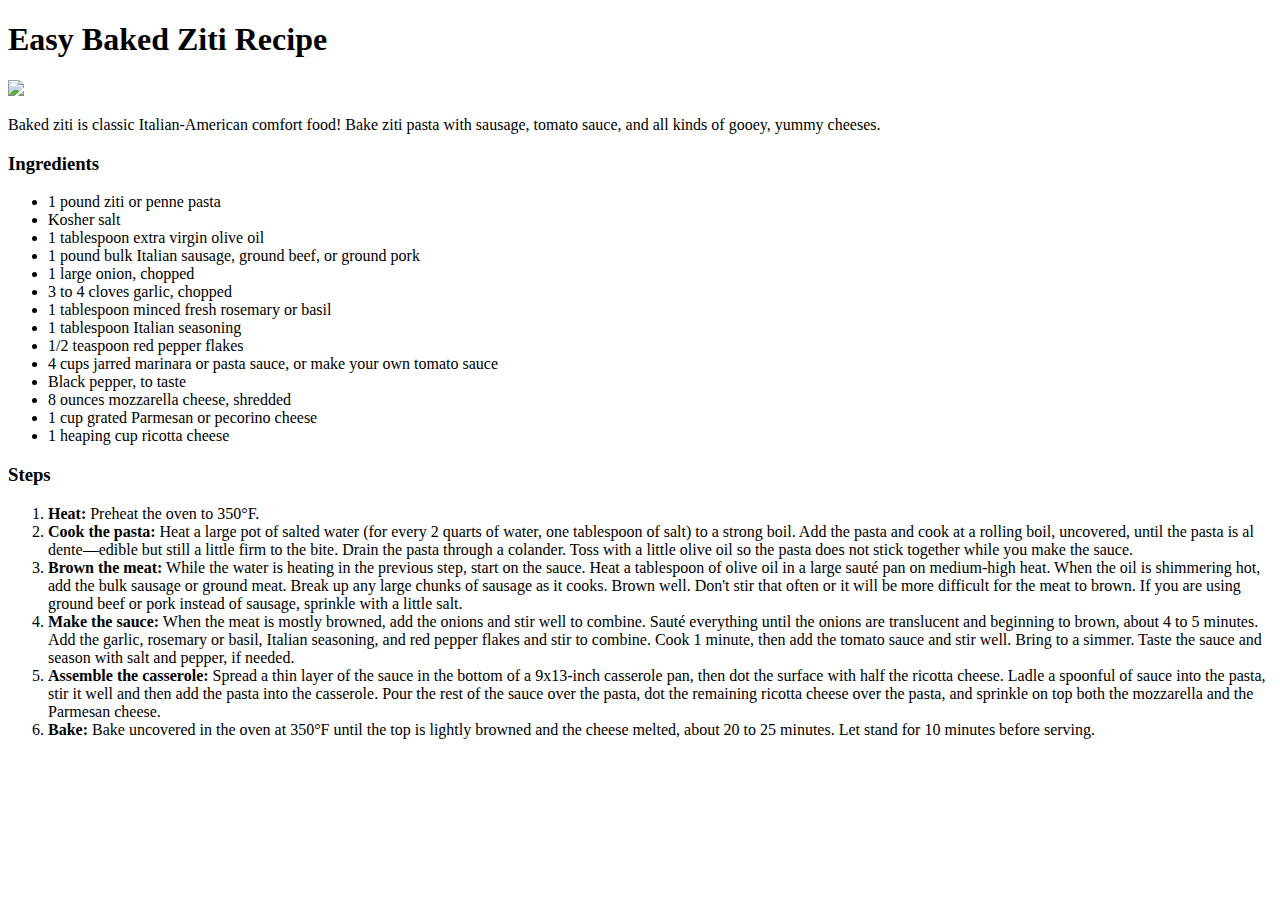
==== recipes/baked-ziti.html @ c973eeac "Add baked ziti recipe" ====
<!DOCTYPE html>
<html lang="en">
<head>
    <meta charset="UTF-8">
    <meta http-equiv="X-UA-Compatible" content="IE=edge">
    <meta name="viewport" content="width=device-width, initial-scale=1.0">
    <title>Baked Ziti</title>
</head>
<body>
    <h1>Easy Baked Ziti Recipe</h1>
    <img src = "https://www.simplyrecipes.com/thmb/7ohcytIGd_dJ9WXe-rz4RvFr7xQ=/750x0/filters:no_upscale():max_bytes(150000):strip_icc():format(webp)/Simply-Recipes-Baked-Ziti-Lead-8-dd51cfcf2b8b4c01990e79f9ed1ba86d.jpg">
    <p> Baked ziti is classic Italian-American comfort food! Bake ziti pasta with sausage, tomato sauce, and all kinds of gooey, yummy cheeses. </p>
    <h3>Ingredients</h3>
    <ul>
        <li>1 pound ziti or penne pasta</li>
        <li>Kosher salt</li>
        <li>1 tablespoon extra virgin olive oil</li>
        <li>1 pound bulk Italian sausage, ground beef, or ground pork</li>
        <li>1 large onion, chopped</li>
        <li>3 to 4 cloves garlic, chopped</li>
        <li>1 tablespoon minced fresh rosemary or basil</li>
        <li>1 tablespoon Italian seasoning</li>
        <li>1/2 teaspoon red pepper flakes</li>
        <li>4 cups jarred marinara or pasta sauce, or make your own tomato sauce</li>
        <li>Black pepper, to taste</li>
        <li>8 ounces mozzarella cheese, shredded</li>
        <li>1 cup grated Parmesan or pecorino cheese</li>
        <li>1 heaping cup ricotta cheese</li>
    </ul>
    <h3>Steps</h3>
    <ol>
        <li><strong>Heat:</strong> Preheat the oven to 350°F.</li>
        <li><strong>Cook the pasta:</strong> Heat a large pot of salted water (for every 2 quarts of water, one tablespoon of salt) to a strong boil. Add the pasta and cook at a rolling boil, uncovered, until the pasta is al dente—edible but still a little firm to the bite.
            Drain the pasta through a colander. Toss with a little olive oil so the pasta does not stick together while you make the sauce.</li>
        <li><strong>Brown the meat:</strong> While the water is heating in the previous step, start on the sauce. Heat a tablespoon of olive oil in a large sauté pan on medium-high heat. When the oil is shimmering hot, add the bulk sausage or ground meat. Break up any large chunks of sausage as it cooks. Brown well.
            Don't stir that often or it will be more difficult for the meat to brown. If you are using ground beef or pork instead of sausage, sprinkle with a little salt. </li>
        <li><strong>Make the sauce:</strong> When the meat is mostly browned, add the onions and stir well to combine. Sauté everything until the onions are translucent and beginning to brown, about 4 to 5 minutes.
            Add the garlic, rosemary or basil, Italian seasoning, and red pepper flakes and stir to combine. Cook 1 minute, then add the tomato sauce and stir well. Bring to a simmer. 
            Taste the sauce and season with salt and pepper, if needed. </li>
        <li><strong>Assemble the casserole:</strong> Spread a thin layer of the sauce in the bottom of a 9x13-inch casserole pan, then dot the surface with half the ricotta cheese. Ladle a spoonful of sauce into the pasta, stir it well and then add the pasta into the casserole.
        Pour the rest of the sauce over the pasta, dot the remaining ricotta cheese over the pasta, and sprinkle on top both the mozzarella and the Parmesan cheese.</li>
        <li><strong>Bake:</strong> Bake uncovered in the oven at 350°F until the top is lightly browned and the cheese melted, about 20 to 25 minutes. Let stand for 10 minutes before serving.</li>
        
    </ol>



</body>
</html>
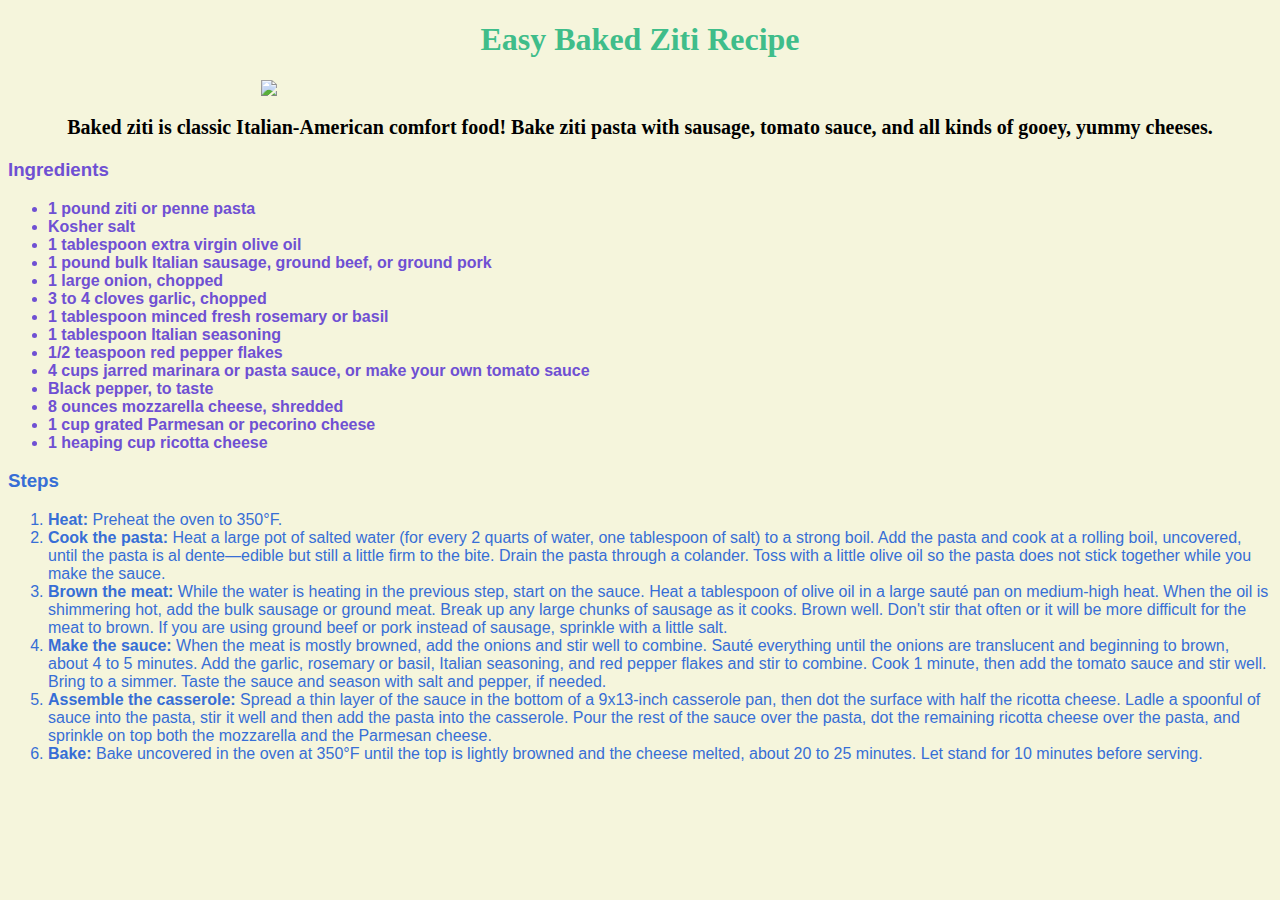
==== commit 687c2c17: "Add CSS styles for recipes pages" ====
--- a/recipes/baked-ziti.html
+++ b/recipes/baked-ziti.html
@@ -4,14 +4,15 @@
     <meta charset="UTF-8">
     <meta http-equiv="X-UA-Compatible" content="IE=edge">
     <meta name="viewport" content="width=device-width, initial-scale=1.0">
+    <link rel="stylesheet" href="styles.css">
     <title>Baked Ziti</title>
 </head>
 <body>
-    <h1>Easy Baked Ziti Recipe</h1>
-    <img src = "https://www.simplyrecipes.com/thmb/7ohcytIGd_dJ9WXe-rz4RvFr7xQ=/750x0/filters:no_upscale():max_bytes(150000):strip_icc():format(webp)/Simply-Recipes-Baked-Ziti-Lead-8-dd51cfcf2b8b4c01990e79f9ed1ba86d.jpg">
-    <p> Baked ziti is classic Italian-American comfort food! Bake ziti pasta with sausage, tomato sauce, and all kinds of gooey, yummy cheeses. </p>
-    <h3>Ingredients</h3>
-    <ul>
+    <h1 class = "title">Easy Baked Ziti Recipe</h1>
+    <img class = "picture" src = "https://www.simplyrecipes.com/thmb/7ohcytIGd_dJ9WXe-rz4RvFr7xQ=/750x0/filters:no_upscale():max_bytes(150000):strip_icc():format(webp)/Simply-Recipes-Baked-Ziti-Lead-8-dd51cfcf2b8b4c01990e79f9ed1ba86d.jpg">
+    <p class = "description"> Baked ziti is classic Italian-American comfort food! Bake ziti pasta with sausage, tomato sauce, and all kinds of gooey, yummy cheeses. </p>
+    <h3 class = "ingredient-heading">Ingredients</h3>
+    <ul class="ingredients">
         <li>1 pound ziti or penne pasta</li>
         <li>Kosher salt</li>
         <li>1 tablespoon extra virgin olive oil</li>
@@ -27,8 +28,8 @@
         <li>1 cup grated Parmesan or pecorino cheese</li>
         <li>1 heaping cup ricotta cheese</li>
     </ul>
-    <h3>Steps</h3>
-    <ol>
+    <h3 class = "step-heading">Steps</h3>
+    <ol class = "steps">
         <li><strong>Heat:</strong> Preheat the oven to 350°F.</li>
         <li><strong>Cook the pasta:</strong> Heat a large pot of salted water (for every 2 quarts of water, one tablespoon of salt) to a strong boil. Add the pasta and cook at a rolling boil, uncovered, until the pasta is al dente—edible but still a little firm to the bite.
             Drain the pasta through a colander. Toss with a little olive oil so the pasta does not stick together while you make the sauce.</li>
--- a/recipes/styles.css
+++ b/recipes/styles.css
@@ -0,0 +1,38 @@
+*{
+    background-color: beige;
+}
+.title{
+    text-align: center;
+    color:rgb(63, 189, 138);
+}
+
+.picture {
+    display: block;
+    margin-left: auto;
+    margin-right: auto;
+    width: 60%;
+}
+
+.description{
+    font-family: Georgia, 'Times New Roman', Times, serif;
+    font-size: 20px;
+    text-align: center;
+    font-weight: bold;
+}
+
+.ingredient-heading,
+.ingredients {
+    font-weight: bold;
+    color: rgb(111, 80, 211);
+    font-family: 'Trebuchet MS', 'Lucida Sans Unicode', 'Lucida Grande', 'Lucida Sans', Arial, sans-serif;
+}
+
+.step-heading,
+.steps {
+    color: rgb(55, 110, 214);
+    font-family:'Lucida Sans', 'Lucida Sans Regular', 'Lucida Grande', 'Lucida Sans Unicode', Geneva, Verdana, sans-serif;
+}
+
+#souvlaki {
+    height: 600px;
+}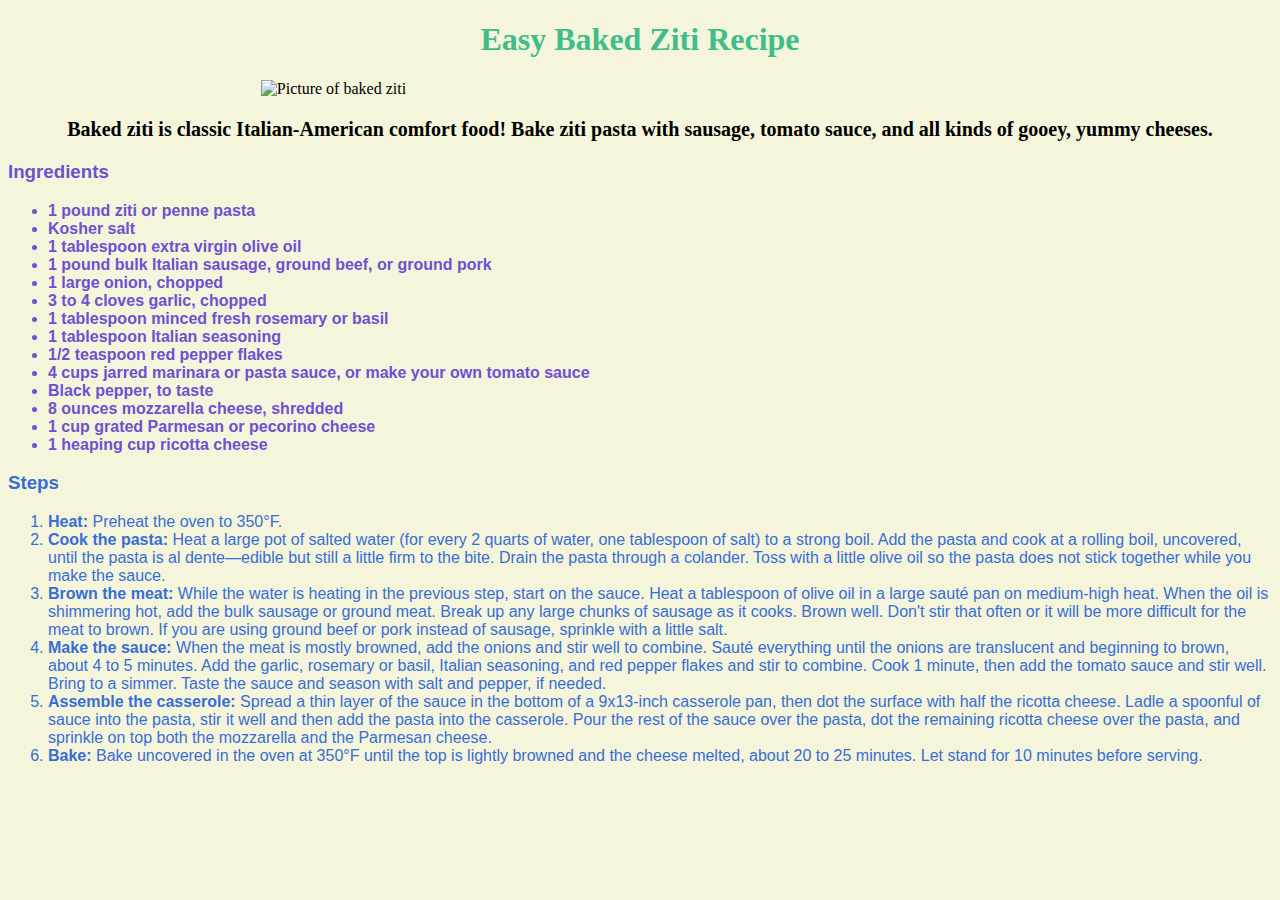
==== commit 6b488323: "Add alt text for images so website loads faster" ====
--- a/recipes/baked-ziti.html
+++ b/recipes/baked-ziti.html
@@ -9,7 +9,8 @@
 </head>
 <body>
     <h1 class = "title">Easy Baked Ziti Recipe</h1>
-    <img class = "picture" src = "https://www.simplyrecipes.com/thmb/7ohcytIGd_dJ9WXe-rz4RvFr7xQ=/750x0/filters:no_upscale():max_bytes(150000):strip_icc():format(webp)/Simply-Recipes-Baked-Ziti-Lead-8-dd51cfcf2b8b4c01990e79f9ed1ba86d.jpg">
+    <img class = "picture" src = "https://www.simplyrecipes.com/thmb/7ohcytIGd_dJ9WXe-rz4RvFr7xQ=/750x0/filters:no_upscale():max_bytes(150000):strip_icc():format(webp)/Simply-Recipes-Baked-Ziti-Lead-8-dd51cfcf2b8b4c01990e79f9ed1ba86d.jpg"
+    alt = "Picture of baked ziti">
     <p class = "description"> Baked ziti is classic Italian-American comfort food! Bake ziti pasta with sausage, tomato sauce, and all kinds of gooey, yummy cheeses. </p>
     <h3 class = "ingredient-heading">Ingredients</h3>
     <ul class="ingredients">
